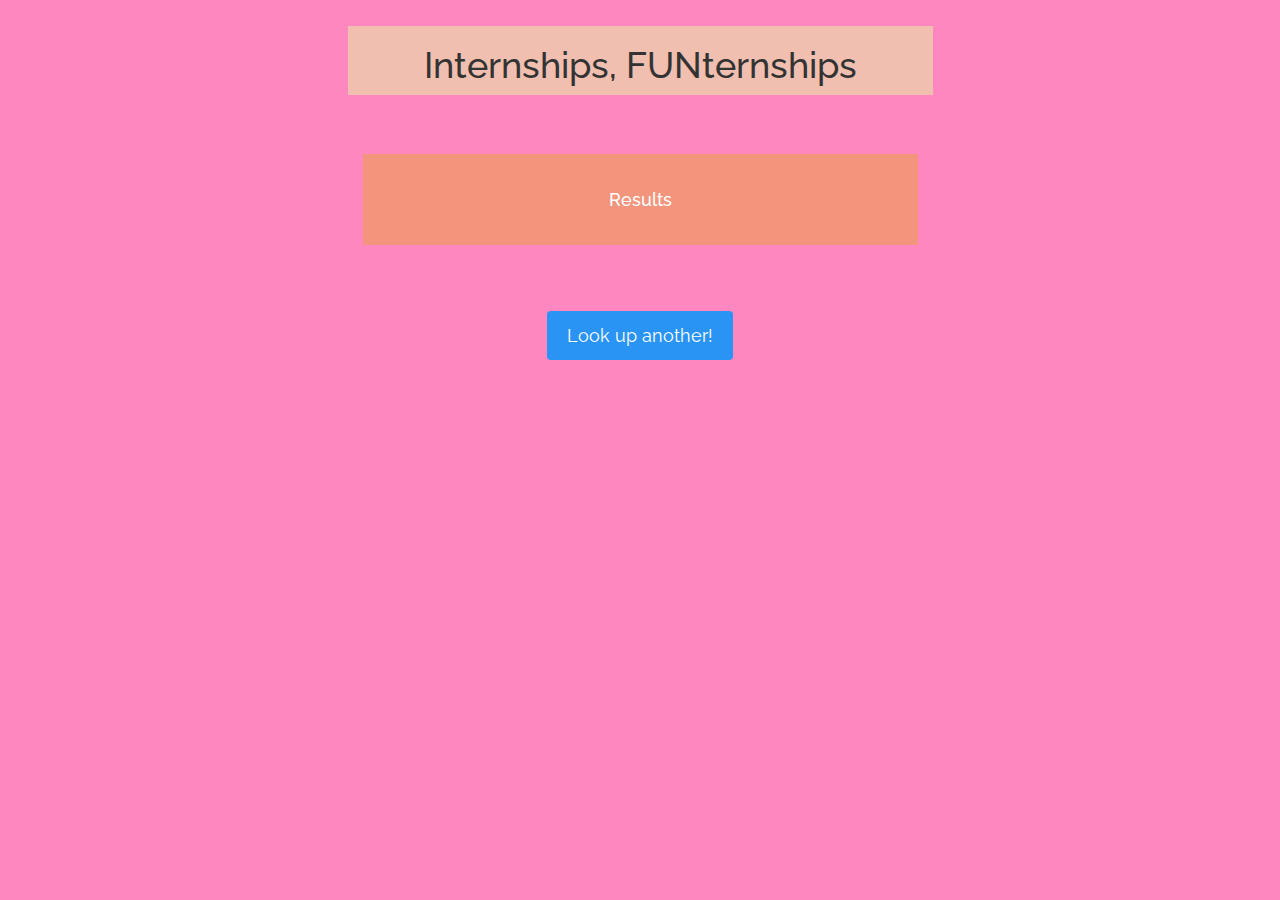
==== page2.html @ 5c925ce9 "style" ====
<!-- The boring stuff -->
<!DOCTYPE html>
<html lang="en">
	<head>
	<meta content="text/html;charset=utf-8" http-equiv="Content-Type">
	<meta content="utf-8" http-equiv="encoding">
	<meta charset="UTF-8">
	<meta http-equiv="X-UA-Compatible" content="IE=edge">
	<meta name="viewport" content="width=device-width, initial-scale=1">
	<title>Internships, FUNternships</title>

	<!--Bootstrap-->

	<link href="css/bootstrap.min.css" rel="stylesheet">
	<!-- HTML5 Shim and Respond.js IE8 support of HTML5 elements and media queries -->
    <!-- WARNING: Respond.js doesn't work if you view the page via file:// -->
    <!--[if lt IE 9]>
      <script src="https://oss.maxcdn.com/libs/html5shiv/3.7.0/html5shiv.js"></script>
      <script src="https://oss.maxcdn.com/libs/respond.js/1.4.2/respond.min.js"></script>
    <![endif]-->

    <link href= 'http://fonts.googleapis.com/css?family=Sofia' rel='stylesheet' type='text/css'>
	<link href= 'http://fonts.googleapis.com/css?family=Raleway' rel='stylesheet' type='text/css'>
    <link href= "main.css" rel="stylesheet">

	<meta name="description" content="DESCRIBE YOUR WEBSITE">
	<meta name="keywords" content="KEY, WORDS, HERE">
	</head>
	<body>
		<br>
		<div class="container text-center">
	  		<div class="row">
	  			<div class="col-sm-3" >
	  			<br><br><br><br><br>
	  			</div>
	  			<div class="col-sm-6 bg-1" >
	  				<h1> Internships, FUNternships </h1>
	  			</div>
	  			<div class="col-sm-3" >
	  			</div>
	  		</div>
	  		<div class="row">
		  		<div class="row-sm-height">
		  			<div class="col-sm-3 col-sm-height col-sm-middle ">
		    		</div>
		    		<div class="col-sm-6 col-sm-height col-sm-middle " >
		    			<div class="inside bg-2">
		    			<br>
		      			<h4>Results </h4>
							<ul id="text"> </ul>

						<br>
						</div>
		    		</div>
		    		<div class="col-sm-3 col-sm-height col-sm-middle ">
		    		</div>
	    		</div>
	    	</div>
	    	<br><br>
	    	<div class="row">
	  			<div class="col-sm-4" >
	  			<br><br><br>
	  			</div>
	  			<div class="col-sm-4">
	  				<br>
	  				<a href="index.html" class="button">Look up another!</a>
	  				<br><br>
	  			</div>
	  			<div class="col-sm-4" >
	  			</div>
	  		</div>
		</div>


		<!-- jQuery (necessary for Bootstrap's JavaScript plugins) -->
    	<script src="https://ajax.googleapis.com/ajax/libs/jquery/1.11.0/jquery.min.js"></script>
    	<!-- Include all compiled plugins (below), or include individual files as needed -->
    	<script src="js/bootstrap.min.js"></script>
  	</body>
</html>
---- main.css ----
/*
Color scheme:
Blues: 0C7DF3;
2A94F5

Peaches: FDAD80
F1BFAF
F3957D;
*/

body {
    background-color: #ff87c0;
    background-image: url("http://press.visitphilly.com/uploads/photos/3581_l.jpg");
    background-position: bottom center;
    font-family:Raleway;
    font-size: 18px;
}

h1{
  font-family:Raleway;
}

.bg-1 { 
    background-color: #F1BFAF; 
}

.bg-2 { 
    background-color: #F3957D ;
    color: #ffffff;
}

.bg-3 { 
	background-color: #F3957D;
    /*color: #ffffff;*/
}

#script{
  font-family:Sofia;
  font-size:;
}

.inside {
}

.inside-full-height {
  /*
  // if you want to give content full height give him height: 100%;
  // with content full height you can't apply margins to the content
  // content full height does not work in ie http://stackoverflow.com/questions/27384433/ie-display-table-cell-child-ignores-height-100
  */
  height: 100%;
  margin-top: 0;
  margin-bottom: 0;
}
.row-height {
  display: table;
  table-layout: fixed;
  height: 100%;
  width: 100%;
}
.col-height {
  display: table-cell;
  float: none;
  height: 100%;
}
.col-top {
  vertical-align: top;
}
.col-middle {
  vertical-align: middle;
}
.col-bottom {
  vertical-align: bottom;
}

@media (min-width: 480px) {
  .row-xs-height {
    display: table;
    table-layout: fixed;
    height: 100%;
    width: 100%;
  }
  .col-xs-height {
    display: table-cell;
    float: none;
    height: 100%;
  }
  .col-xs-top {
    vertical-align: top;
  }
  .col-xs-middle {
    vertical-align: middle;
  }
  .col-xs-bottom {
    vertical-align: bottom;
  }
}

@media (min-width: 768px) {
  .row-sm-height {
    display: table;
    table-layout: fixed;
    height: 100%;
    width: 100%;
  }
  .col-sm-height {
    display: table-cell;
    float: none;
    height: 100%;
  }
  .col-sm-top {
    vertical-align: top;
  }
  .col-sm-middle {
    vertical-align: middle;
  }
  .col-sm-bottom {
    vertical-align: bottom;
  }
}

@media (min-width: 992px) {
  .row-md-height {
    display: table;
    table-layout: fixed;
    height: 100%;
    width: 100%;
  }
  .col-md-height {
    display: table-cell;
    float: none;
    height: 100%;
  }
  .col-md-top {
    vertical-align: top;
  }
  .col-md-middle {
    vertical-align: middle;
  }
  .col-md-bottom {
    vertical-align: bottom;
  }
}

@media (min-width: 1200px) {
  .row-lg-height {
    display: table;
    table-layout: fixed;
    height: 100%;
    width: 100%;
  }
  .col-lg-height {
    display: table-cell;
    float: none;
    height: 100%;
  }
  .col-lg-top {
    vertical-align: top;
  }
  .col-lg-middle {
    vertical-align: middle;
  }
  .col-lg-bottom {
    vertical-align: bottom;
  }
}

input[type=text], select {
    width: 40%;
    padding: 12px 20px;
    margin: 8px 0;
    display: inline-block;
    border: 1px solid #ccc;
    border-radius: 4px;
    box-sizing: border-box;

}

input[type=submit] {
    background-color: #2A94F5;
    color: white;
    padding: 14px 20px;
    margin: 8px 0;
    border: none;
    border-radius: 4px;
    cursor: pointer;
}

input[type=submit]:hover {
    background-color: #0C7DF3;
}

.button{
	background-color: #2A94F5;
    color: white;
    padding: 14px 20px;
    margin: 8px 0;
    border: none;
    border-radius: 4px;
    cursor: pointer;
}
.button:hover{
    background-color: #0C7DF3;
    text-decoration: none;
    color: white;
}
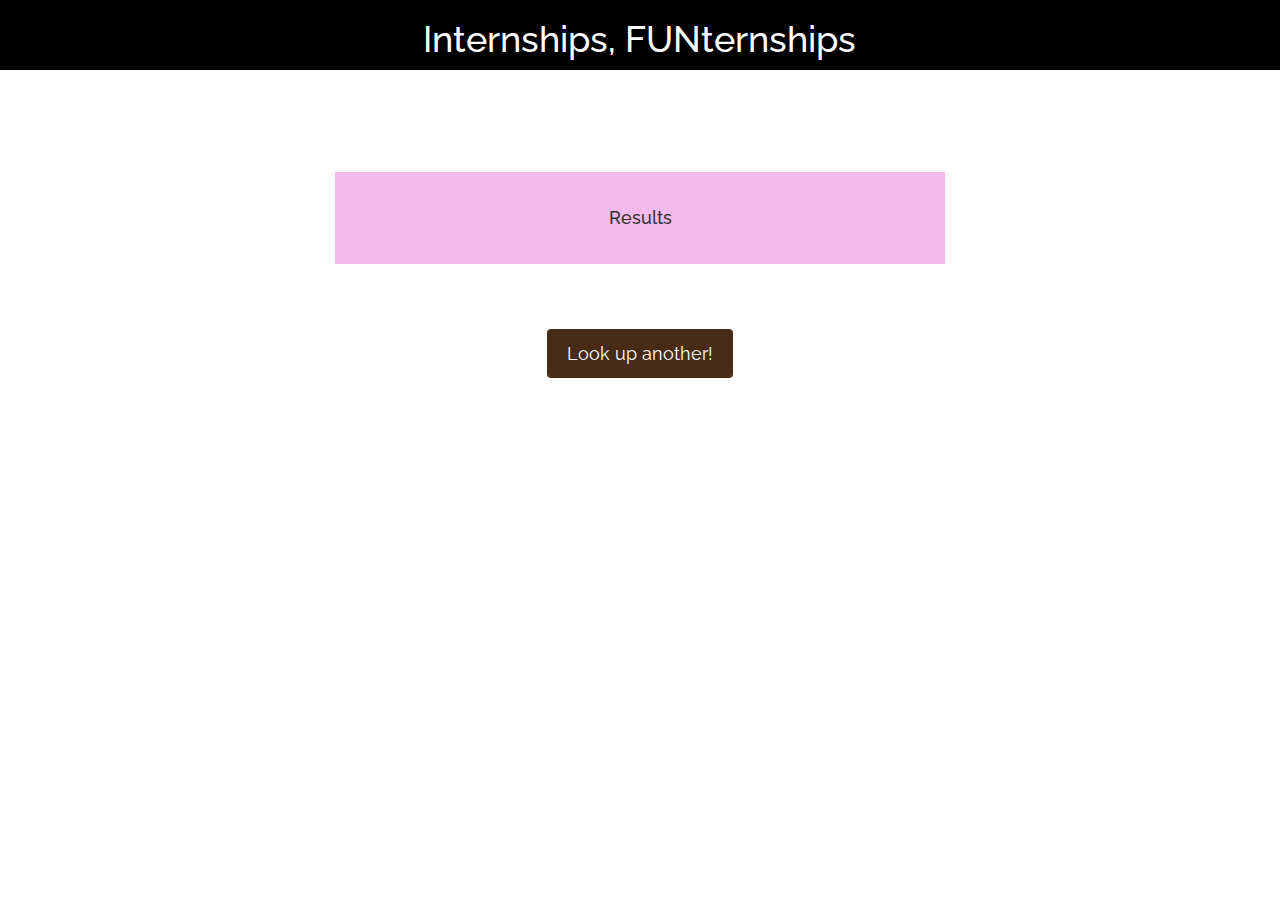
==== commit f558a631: "color" ====
--- a/page2.html
+++ b/page2.html
@@ -27,24 +27,23 @@
 	<meta name="keywords" content="KEY, WORDS, HERE">
 	</head>
 	<body>
-		<br>
-		<div class="container text-center">
-	  		<div class="row">
-	  			<div class="col-sm-3" >
-	  			<br><br><br><br><br>
+		<div class="container-fluid text-center">
+	  		<div class="row bg-1">
+	  			<div class="col-sm-2" >
 	  			</div>
-	  			<div class="col-sm-6 bg-1" >
+	  			<div class="col-sm-8 bg-1" >
 	  				<h1> Internships, FUNternships </h1>
 	  			</div>
-	  			<div class="col-sm-3" >
+	  			<div class="col-sm-2" >
 	  			</div>
 	  		</div>
+	  		<br><br><br><br>
 	  		<div class="row">
 		  		<div class="row-sm-height">
 		  			<div class="col-sm-3 col-sm-height col-sm-middle ">
 		    		</div>
 		    		<div class="col-sm-6 col-sm-height col-sm-middle " >
-		    			<div class="inside bg-2">
+		    			<div class="inside bg-3">
 		    			<br>
 		      			<h4>Results </h4>
 							<ul id="text"> </ul>
--- a/main.css
+++ b/main.css
@@ -9,9 +9,12 @@
 */
 
 body {
-    background-color: #ff87c0;
-    background-image: url("http://press.visitphilly.com/uploads/photos/3581_l.jpg");
-    background-position: bottom center;
+    
+    background: url("http://www.fullhdwpp.com/wp-content/uploads/Tokyo-Cityscape-at-Sunset_www.FullHDWpp.com_.jpg?x69613") no-repeat center center fixed; 
+  -webkit-background-size: cover;
+  -moz-background-size: cover;
+  -o-background-size: cover;
+  background-size: cover;
     font-family:Raleway;
     font-size: 18px;
 }
@@ -21,17 +24,17 @@
 }
 
 .bg-1 { 
-    background-color: #F1BFAF; 
+    background-color: black; 
+    color: #ffffff;
 }
 
 .bg-2 { 
-    background-color: #F3957D ;
+    background-color: #f3baec;
     color: #ffffff;
 }
 
 .bg-3 { 
-	background-color: #F3957D;
-    /*color: #ffffff;*/
+	background-color: #f3baec;
 }
 
 #script{
@@ -39,8 +42,13 @@
   font-size:;
 }
 
+.pad {
+  padding: 12px 20px;
+}
+
 .inside {
 }
+
 
 .inside-full-height {
   /*
@@ -191,7 +199,7 @@
 }
 
 .button{
-	background-color: #2A94F5;
+	background-color: #462c17;
     color: white;
     padding: 14px 20px;
     margin: 8px 0;
@@ -200,7 +208,7 @@
     cursor: pointer;
 }
 .button:hover{
-    background-color: #0C7DF3;
+    background-color: #32265c;
     text-decoration: none;
     color: white;
 }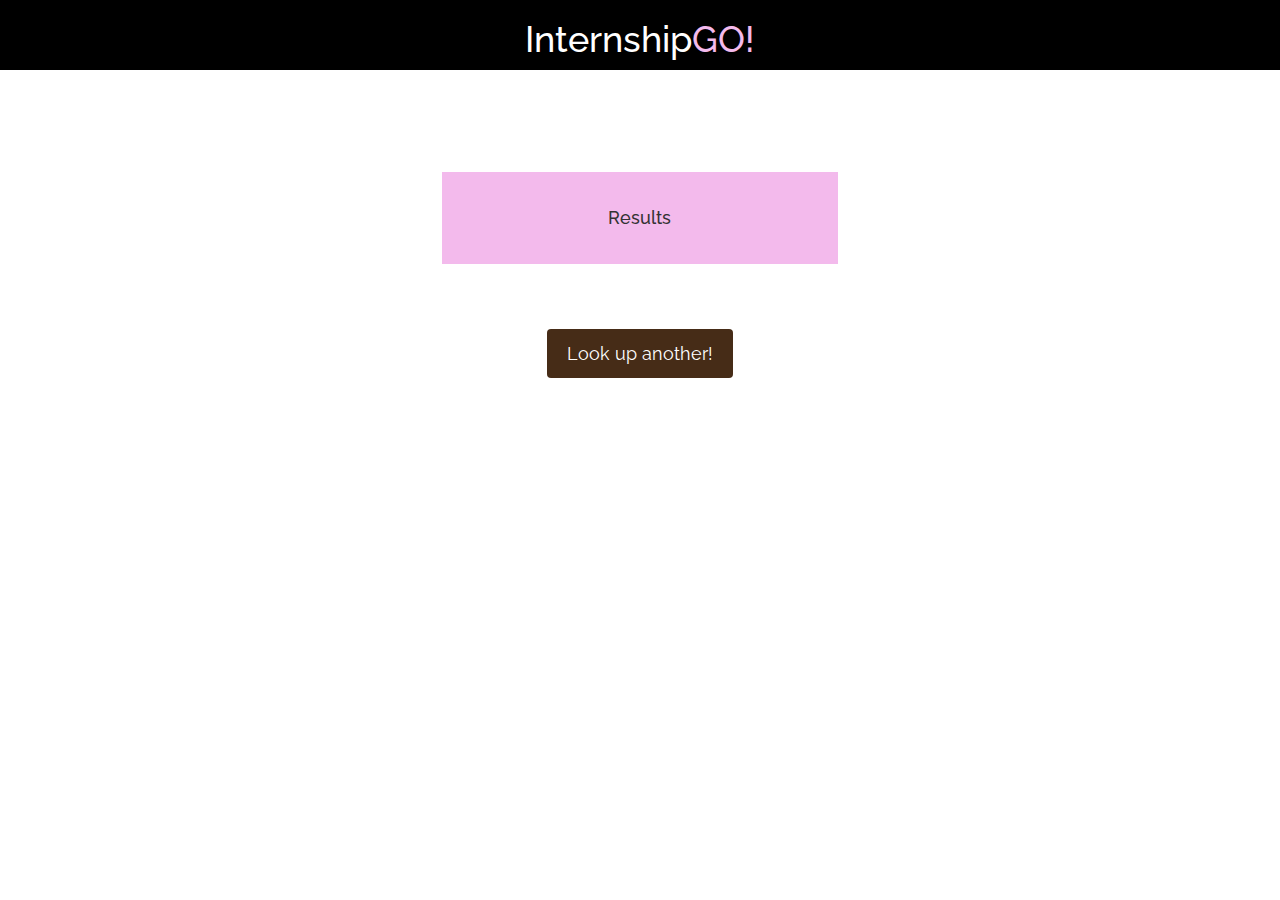
==== commit 00d1d592: "fonts" ====
--- a/page2.html
+++ b/page2.html
@@ -32,7 +32,7 @@
 	  			<div class="col-sm-2" >
 	  			</div>
 	  			<div class="col-sm-8 bg-1" >
-	  				<h1> Internships, FUNternships </h1>
+	  				<h1> Internship<span id="go">GO! </span></h1>
 	  			</div>
 	  			<div class="col-sm-2" >
 	  			</div>
@@ -40,9 +40,9 @@
 	  		<br><br><br><br>
 	  		<div class="row">
 		  		<div class="row-sm-height">
-		  			<div class="col-sm-3 col-sm-height col-sm-middle ">
+		  			<div class="col-sm-4 col-sm-height col-sm-middle ">
 		    		</div>
-		    		<div class="col-sm-6 col-sm-height col-sm-middle " >
+		    		<div class="col-sm-4 col-sm-height col-sm-middle " >
 		    			<div class="inside bg-3">
 		    			<br>
 		      			<h4>Results </h4>
@@ -51,7 +51,7 @@
 						<br>
 						</div>
 		    		</div>
-		    		<div class="col-sm-3 col-sm-height col-sm-middle ">
+		    		<div class="col-sm-4 pad col-sm-height col-sm-middle ">
 		    		</div>
 	    		</div>
 	    	</div>
--- a/main.css
+++ b/main.css
@@ -1,26 +1,21 @@
 /*
-Color scheme:
-Blues: 0C7DF3;
-2A94F5
-
-Peaches: FDAD80
-F1BFAF
-F3957D;
+#f3baec
+#32265c
 */
 
 body {
-    
+    background-color: black;
     background: url("http://www.fullhdwpp.com/wp-content/uploads/Tokyo-Cityscape-at-Sunset_www.FullHDWpp.com_.jpg?x69613") no-repeat center center fixed; 
   -webkit-background-size: cover;
   -moz-background-size: cover;
   -o-background-size: cover;
   background-size: cover;
-    font-family:Raleway;
+    font-family: Raleway, Arial, Helvetica, sans-serif;
     font-size: 18px;
 }
 
 h1{
-  font-family:Raleway;
+  font-family:Raleway, Arial, Helvetica, sans-serif;
 }
 
 .bg-1 { 
@@ -42,6 +37,9 @@
   font-size:;
 }
 
+#go{
+  color:#f3baec;
+}
 .pad {
   padding: 12px 20px;
 }
@@ -211,4 +209,4 @@
     background-color: #32265c;
     text-decoration: none;
     color: white;
-}+}
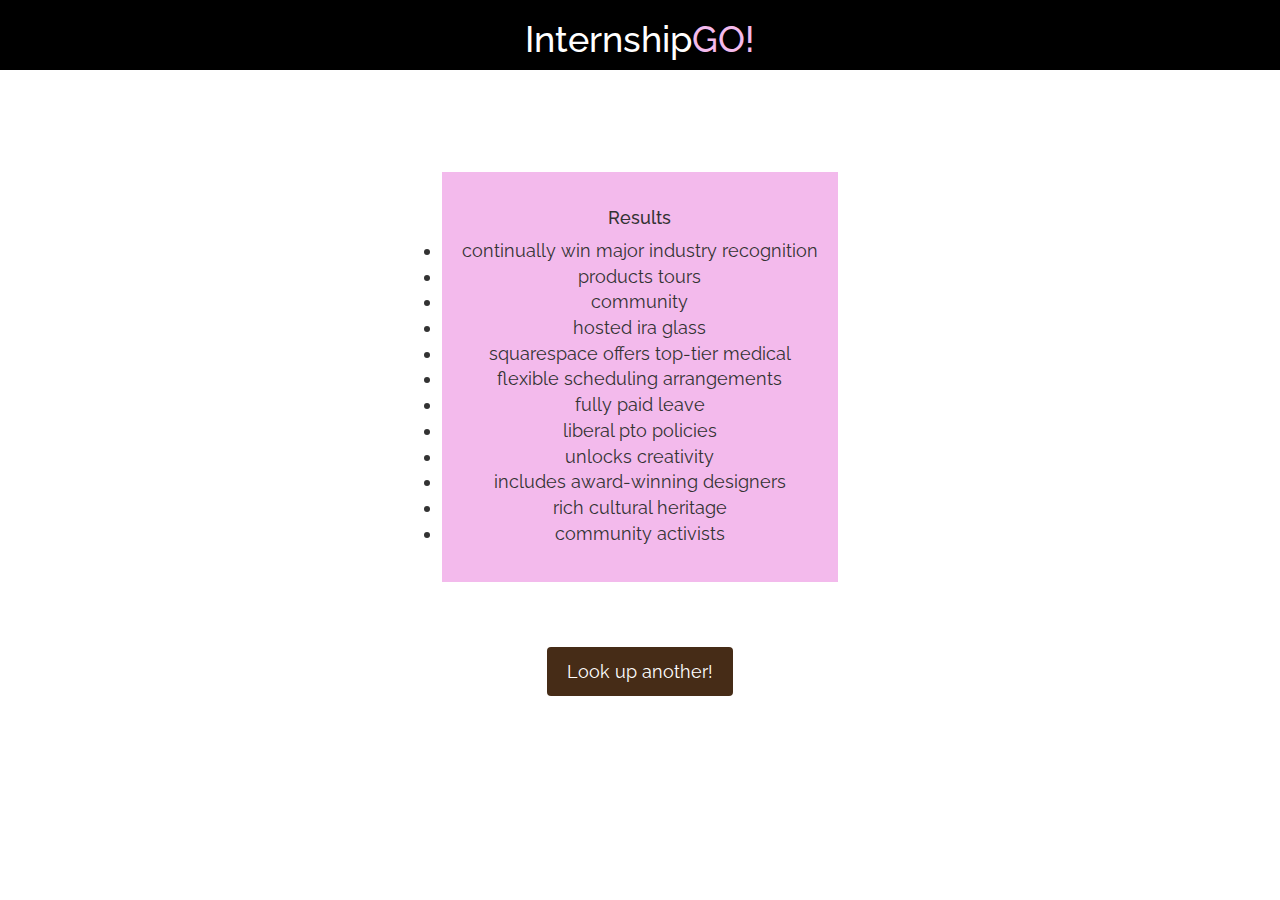
==== commit 18e8e6e4: "Add files via upload" ====
--- a/page2.html
+++ b/page2.html
@@ -7,7 +7,7 @@
 	<meta charset="UTF-8">
 	<meta http-equiv="X-UA-Compatible" content="IE=edge">
 	<meta name="viewport" content="width=device-width, initial-scale=1">
-	<title>Internships, FUNternships</title>
+	<title>InternshipGO!</title>
 
 	<!--Bootstrap-->
 
@@ -46,6 +46,18 @@
 		    			<div class="inside bg-3">
 		    			<br>
 		      			<h4>Results </h4>
+								<li> continually win major industry recognition
+											<li> products tours </li>
+												<li> community </li>
+											<li> hosted ira glass </li>
+											<li>squarespace offers top-tier medical</li>
+											<li>flexible scheduling arrangements</li>
+											<li>fully paid leave</li>
+											<li>liberal pto policies</li>
+											<li>unlocks creativity</li>
+											<li>includes award-winning designers</li>
+											<li>rich cultural heritage</li>
+											<li>community activists</li>
 							<ul id="text"> </ul>
 
 						<br>
--- a/main.css
+++ b/main.css
@@ -4,14 +4,15 @@
 */
 
 body {
-    background-color: black;
-    background: url("http://www.fullhdwpp.com/wp-content/uploads/Tokyo-Cityscape-at-Sunset_www.FullHDWpp.com_.jpg?x69613") no-repeat center center fixed; 
+  background-color: #32265c; 
+  transition: background-color 4.5s ease;
+  background: url("http://www.fullhdwpp.com/wp-content/uploads/Tokyo-Cityscape-at-Sunset_www.FullHDWpp.com_.jpg?x69613") no-repeat center center fixed; 
   -webkit-background-size: cover;
   -moz-background-size: cover;
   -o-background-size: cover;
   background-size: cover;
-    font-family: Raleway, Arial, Helvetica, sans-serif;
-    font-size: 18px;
+  font-family: Raleway, Arial, Helvetica, sans-serif;
+  font-size: 18px;
 }
 
 h1{
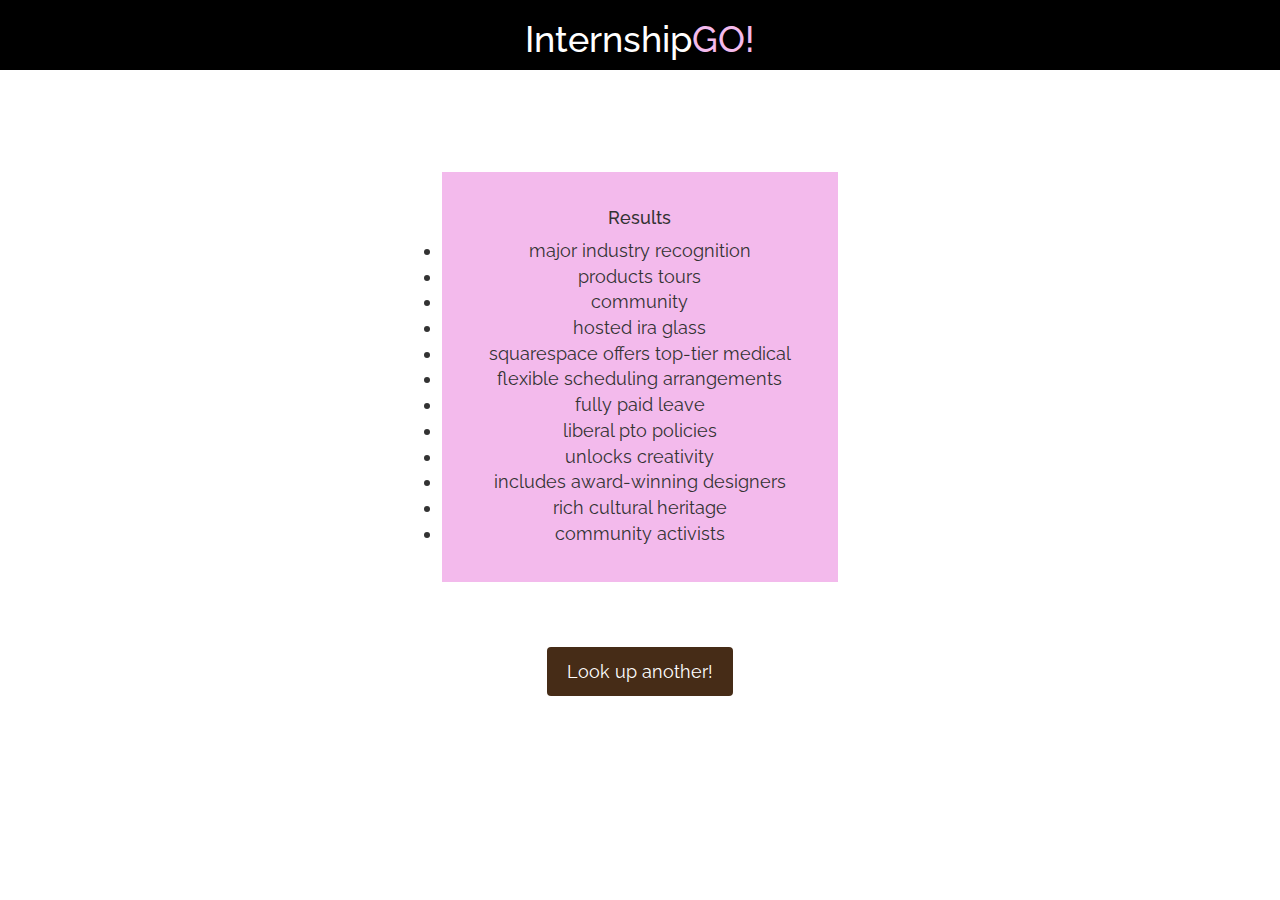
==== commit 319c806e: "Update page2.html" ====
--- a/page2.html
+++ b/page2.html
@@ -46,7 +46,7 @@
 		    			<div class="inside bg-3">
 		    			<br>
 		      			<h4>Results </h4>
-								<li> continually win major industry recognition
+								<li> major industry recognition
 											<li> products tours </li>
 												<li> community </li>
 											<li> hosted ira glass </li>
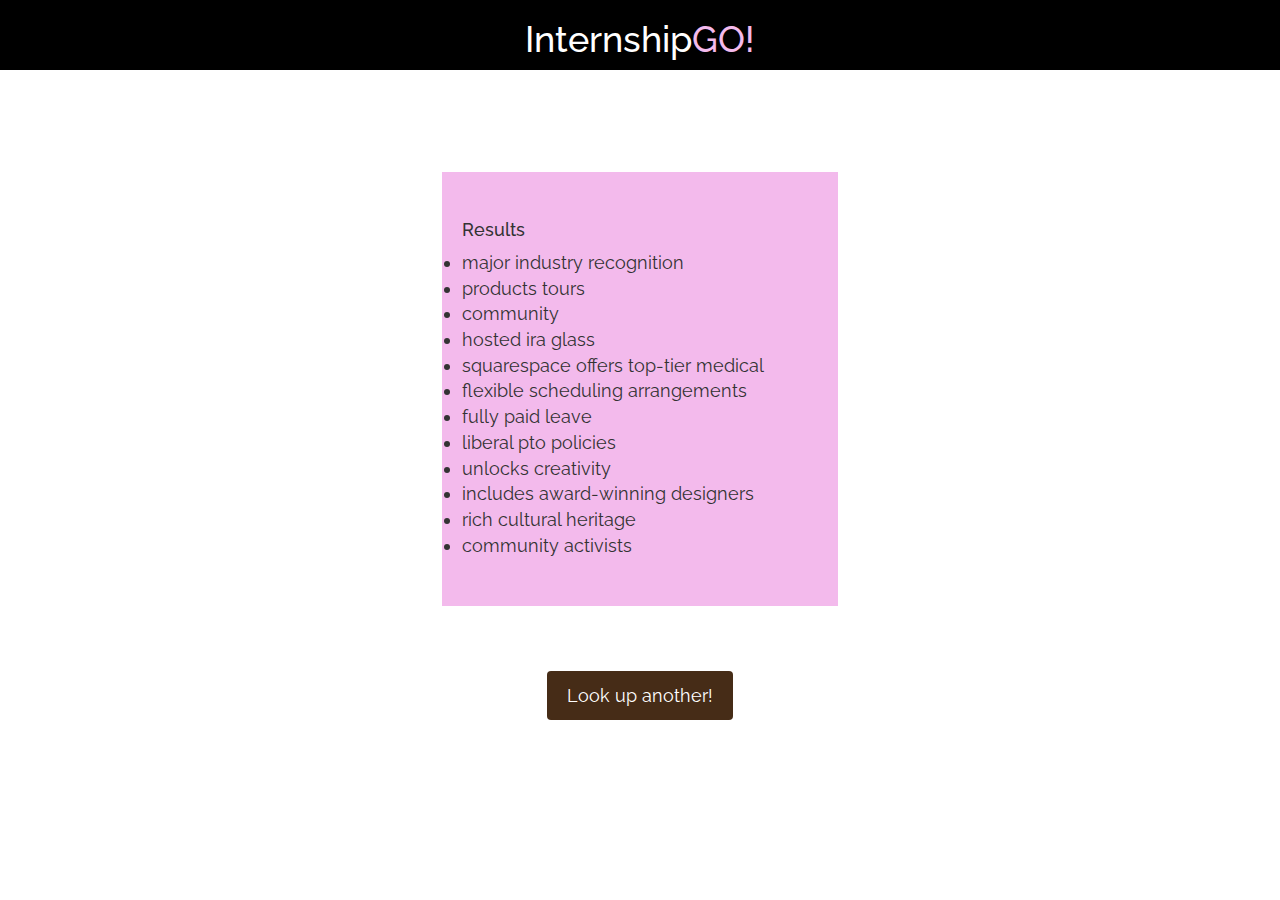
==== commit 0725cc94: "Update page2.html" ====
--- a/page2.html
+++ b/page2.html
@@ -43,7 +43,7 @@
 		  			<div class="col-sm-4 col-sm-height col-sm-middle ">
 		    		</div>
 		    		<div class="col-sm-4 col-sm-height col-sm-middle " >
-		    			<div class="inside bg-3">
+		    			<div class="inside bg-3 text-left pad">
 		    			<br>
 		      			<h4>Results </h4>
 								<li> major industry recognition
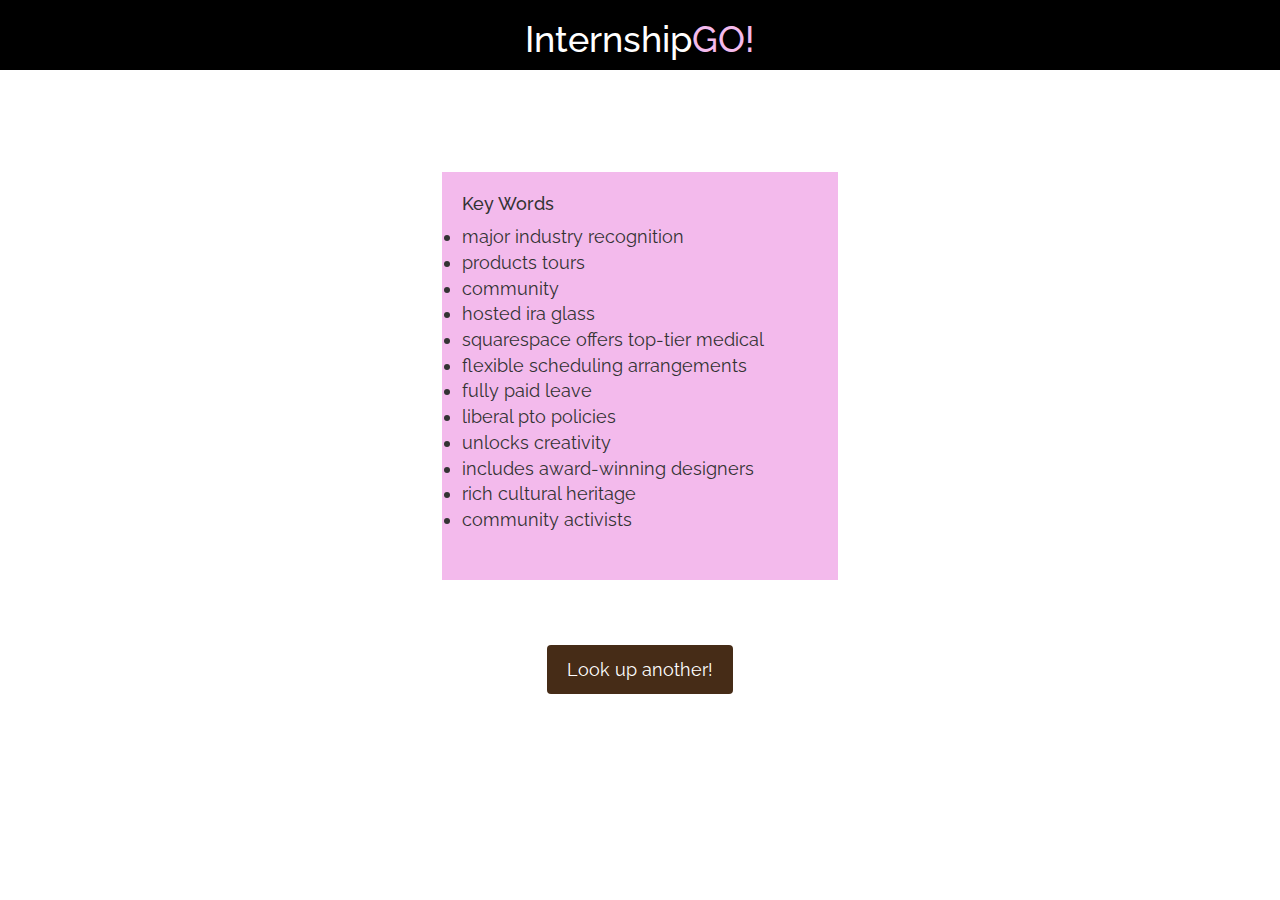
==== commit 65b16868: "Update page2.html" ====
--- a/page2.html
+++ b/page2.html
@@ -44,8 +44,7 @@
 		    		</div>
 		    		<div class="col-sm-4 col-sm-height col-sm-middle " >
 		    			<div class="inside bg-3 text-left pad">
-		    			<br>
-		      			<h4>Results </h4>
+		      			<h4>Key Words </h4>
 								<li> major industry recognition
 											<li> products tours </li>
 												<li> community </li>
